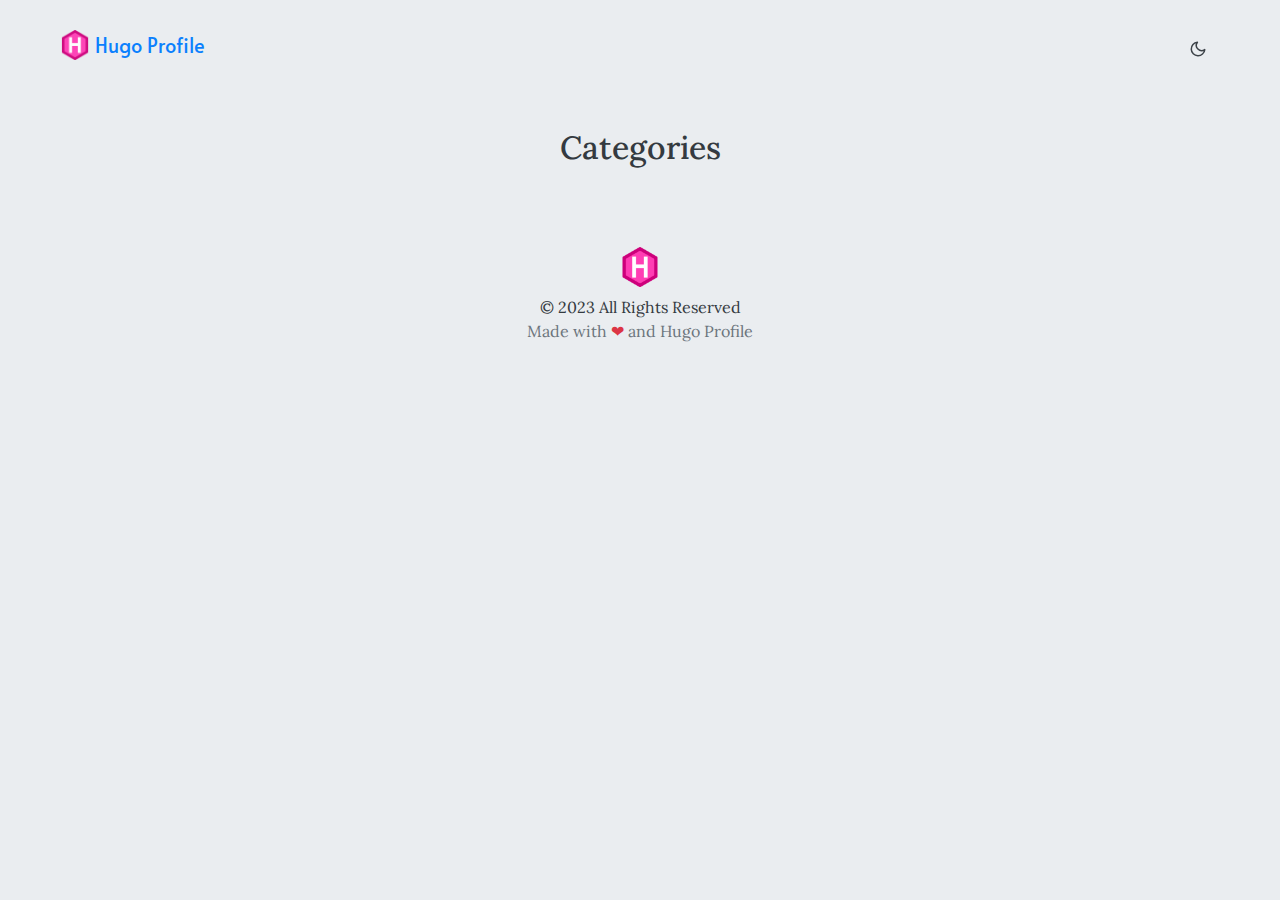
==== categories/index.html @ 6743710e "Sitio web buildeado" ====
<!DOCTYPE html>
<html>

<head><meta charset="UTF-8">
<meta name="viewport" content="width=device-width, initial-scale=1.0">
<meta http-equiv="X-UA-Compatible" content="ie=edge">
<meta http-equiv="Accept-CH" content="DPR, Viewport-Width, Width">
<link rel="icon" href=/fav.png type="image/gif">


<link rel="preconnect" href="https://fonts.googleapis.com">
<link rel="preconnect" href="https://fonts.gstatic.com" crossorigin>
<link rel="preload"
      as="style"
      href="https://fonts.googleapis.com/css2?family=Alata&family=Lora:ital,wght@0,400;0,500;0,600;0,700;1,400;1,500;1,600;1,700&family=Roboto:ital,wght@0,100;0,300;0,400;0,500;0,700;0,900;1,100;1,300;1,400;1,500;1,700;1,900&display=swap"
>
<link rel="stylesheet"
      href="https://fonts.googleapis.com/css2?family=Alata&family=Lora:ital,wght@0,400;0,500;0,600;0,700;1,400;1,500;1,600;1,700&family=Roboto:ital,wght@0,100;0,300;0,400;0,500;0,700;0,900;1,100;1,300;1,400;1,500;1,700;1,900&display=swap"
      media="print" onload="this.media='all'" />
<noscript>
  <link
          href="https://fonts.googleapis.com/css2?family=Alata&family=Lora:ital,wght@0,400;0,500;0,600;0,700;1,400;1,500;1,600;1,700&family=Roboto:ital,wght@0,100;0,300;0,400;0,500;0,700;0,900;1,100;1,300;1,400;1,500;1,700;1,900&display=swap"
          rel="stylesheet">
</noscript>


<link rel="stylesheet" href="/css/font.css" media="all">



<meta property="og:title" content="Categories" />
<meta property="og:description" content="" />
<meta property="og:type" content="website" />
<meta property="og:url" content="https://web.guidorombola.com.ar/categories/" />


<meta name="twitter:card" content="summary"/>
<meta name="twitter:title" content="Categories"/>
<meta name="twitter:description" content=""/>


<link rel="stylesheet" href="/bootstrap-5/css/bootstrap.min.css" media="all"><link rel="stylesheet" href="/css/header.css" media="all">
<link rel="stylesheet" href="/css/footer.css" media="all">


<link rel="stylesheet" href="/css/theme.css" media="all">




<style>
    :root {
        --text-color: #343a40;
        --text-secondary-color: #6c757d;
        --background-color: #eaedf0;
        --secondary-background-color: #64ffda1a;
        --primary-color: #007bff;
        --secondary-color: #f8f9fa;

         
        --text-color-dark: #e4e6eb;
        --text-secondary-color-dark: #b0b3b8;
        --background-color-dark: #18191a;
        --secondary-background-color-dark: #212529;
        --primary-color-dark: #ffffff;
        --secondary-color-dark: #212529;
    }
    body {
        font-size: 1rem;
        font-weight: 400;
        line-height: 1.5;
        text-align: left;
    }

    html {
        background-color: var(--background-color) !important;
    }

    body::-webkit-scrollbar {
        width: .5em;
        height: .5em;
        background-color: var(--background-color);
    }
    
    ::-webkit-scrollbar-track {
        box-shadow: inset 0 0 6px var(--background-color);
        border-radius: 1rem;
    }
    
    ::-webkit-scrollbar-thumb {
        border-radius: 1rem;
        background-color: var(--secondary-color);
        outline: 1px solid var(--background-color);
    }

    #search-content::-webkit-scrollbar {
        width: .5em;
        height: .1em;
        background-color: var(--background-color);
    }
</style>

<meta name="description" content="Categories of El sitio de Guido">
<link rel="stylesheet" href="/css/list.css" media="all">

  <title>
Categories | El sitio de Guido

  </title>
</head>

<body class="light">
  
  
<script>
    let localStorageValue = localStorage.getItem("pref-theme");
    let mediaQuery = window.matchMedia('(prefers-color-scheme: dark)').matches;

    switch (localStorageValue) {
        case "dark":
            document.body.classList.add('dark');
            break;
        case "light":
            document.body.classList.remove('dark');
            break;
        default:
            if (mediaQuery) {
                document.body.classList.add('dark');
            }
            break;
    }
</script>



<header>
    <nav class="pt-3 navbar navbar-expand-lg animate">
        <div class="container-fluid mx-xs-2 mx-sm-5 mx-md-5 mx-lg-5">
            
            <a class="navbar-brand primary-font text-wrap" href="/">
                
                <img src="/fav.png" width="30" height="30"
                    class="d-inline-block align-top">
                Hugo Profile
                
            </a>

            

            
            <button class="navbar-toggler" type="button" data-bs-toggle="collapse" data-bs-target="#navbarContent"
                aria-controls="navbarContent" aria-expanded="false" aria-label="Toggle navigation">
                <svg aria-hidden="true" height="24" viewBox="0 0 16 16" version="1.1" width="24" data-view-component="true">
                    <path fill-rule="evenodd" d="M1 2.75A.75.75 0 011.75 2h12.5a.75.75 0 110 1.5H1.75A.75.75 0 011 2.75zm0 5A.75.75 0 011.75 7h12.5a.75.75 0 110 1.5H1.75A.75.75 0 011 7.75zM1.75 12a.75.75 0 100 1.5h12.5a.75.75 0 100-1.5H1.75z"></path>
                </svg>
            </button>

            
            <div class="collapse navbar-collapse text-wrap primary-font" id="navbarContent">
                <ul class="navbar-nav ms-auto text-center">
                    

                    

                    

                    

                    

                    

                    

                    
                    

                    
                    <li class="nav-item navbar-text">
                        
                        <div class="text-center">
                            <button id="theme-toggle">
                                <svg id="moon" xmlns="http://www.w3.org/2000/svg" width="24" height="24" viewBox="0 0 24 24" fill="none" stroke="currentColor" stroke-width="2" stroke-linecap="round" stroke-linejoin="round">
                                    <path d="M21 12.79A9 9 0 1 1 11.21 3 7 7 0 0 0 21 12.79z"></path>
                                </svg>
                                <svg id="sun" xmlns="http://www.w3.org/2000/svg" width="24" height="24" viewBox="0 0 24 24" fill="none" stroke="currentColor" stroke-width="2" stroke-linecap="round" stroke-linejoin="round">
                                    <circle cx="12" cy="12" r="5"></circle>
                                    <line x1="12" y1="1" x2="12" y2="3"></line>
                                    <line x1="12" y1="21" x2="12" y2="23"></line>
                                    <line x1="4.22" y1="4.22" x2="5.64" y2="5.64"></line>
                                    <line x1="18.36" y1="18.36" x2="19.78" y2="19.78"></line>
                                    <line x1="1" y1="12" x2="3" y2="12"></line>
                                    <line x1="21" y1="12" x2="23" y2="12"></line>
                                    <line x1="4.22" y1="19.78" x2="5.64" y2="18.36"></line>
                                    <line x1="18.36" y1="5.64" x2="19.78" y2="4.22"></line>
                                </svg>
                            </button>
                        </div>
                    </li>
                    

                </ul>

            </div>
        </div>
    </nav>
</header>
<div id="content">
<div class="container pt-5" id="list-page">
    <h2 class="text-center pb-2">Categories</h2>
    <div class="row">
        
        <div class="row justify-content-center">
            <div class="col-auto m-3">
                
            </div>
        </div>
    </div>
</div>

  </div><footer>
    
 

<div class="text-center pt-2">
    

    

    

    

    
</div><div class="container py-4">
    <div class="row justify-content-center">
        <div class="col-md-4 text-center">
            <div class="pb-2">
                <a href="https://web.guidorombola.com.ar/" title="El sitio de Guido">
                    <img alt="Footer logo" src="/fav.png"
                        height="40px" width="40px">
                </a>
            </div>
            &copy; 2023  All Rights Reserved
            <div class="text-secondary">
                Made with
                <span class="text-danger">
                    &#10084;
                </span>
                and
                <a href="https://github.com/gurusabarish/hugo-profile" target="_blank"
                    title="Designed and developed by gurusabarish">
                    Hugo Profile
                </a>
            </div>
        </div>
    </div>
</div></footer><script src="/bootstrap-5/js/bootstrap.bundle.min.js"></script>
<script>
    if (localStorage.getItem("pref-theme") === "dark") {
        document.body.classList.add('dark');
    } else if (localStorage.getItem("pref-theme") === "light") {
        document.body.classList.remove('dark')
    } else if (window.matchMedia && window.matchMedia('(prefers-color-scheme: dark)').matches) {
        document.body.classList.add('dark');
    }

</script>
<script>
    document.getElementById("theme-toggle").addEventListener("click", () => {
        if (document.body.className.includes("dark")) {
            document.body.classList.remove('dark');
            localStorage.setItem("pref-theme", 'light');
        } else {
            document.body.classList.add('dark');
            localStorage.setItem("pref-theme", 'dark');
        }
    })

    var tooltipTriggerList = [].slice.call(document.querySelectorAll('[data-bs-toggle="tooltip"]'))
    var tooltipList = tooltipTriggerList.map(function (tooltipTriggerEl) {
        return new bootstrap.Tooltip(tooltipTriggerEl)
    })

</script>












  <section id="search-content" class="py-2">
    <div class="container" id="search-results"></div>
  </section>
</body>

</html>
---- css/font.css ----
/* Default font for body */
body {
    font-family: "Lora", serif !important;
}

/* secondary font */
.secondary-font, #secondary-font {
    font-family: "Lora", serif;
}

/* primary font */
.primary-font, #primary-font {
    font-family: "Alata", sans-serif;
}

/* Default font */
.default-font, #default-font {
    font-family: "Roboto", sans-serif;
}
---- css/header.css ----
header {
    z-index: 10;
    position: relative;
}

header .navbar .navbar-nav a {
    color: var(--text-color) !important;
}

#theme-toggle {
    background-color: var(--background-color) !important;
    color: var(--text-color) !important;
}

.navbar-toggler {
    border: none;
    outline: none;
    color: var(--text-color);
}
.navbar-toggler svg {
    fill: currentColor;
    color: var(--text-color);
}
.navbar-toggler:focus {
    box-shadow: 0 0 0 .05em;
}
.navbar-text {
    font-size: 16px !important;
    opacity: 0.95;
}
header .nav-link{
    transition: none !important;
}
.navbar-brand {
    color: var(--primary-color) !important;
    opacity: 0.95;
} 
.navbar .nav-link:hover {
    color: var(--primary-color) !important;
}

li > .dropdown-toggle:focus{
    color: var(--primary-color) !important;
}

.dropdown-menu {
    overflow: auto;
    /* z-index: 100; */
    background-color: var(--background-color) !important;
    border-color: var(--text-secondary-color) !important;
}

.dropdown-item:hover {
    background-color: var(--secondary-color) !important;
}

.dropdown-item:focus, .dropdown-item:active {
    background-color: var(--secondary-color) !important;
}

#search {
    border-radius: 1rem !important;
    background-color: var(--secondary-color);
    color: var(--text-color);
    border-color: var(--background-color) !important;
    transition: none;
}

#search:focus {
    box-shadow: 0 0 10px rgba(0, 0, 0, 0.2);
}
#search-content {
    -ms-scroll-chaining: none;
    scrollbar-width: none;
    display: none;
    border-radius: 1rem;
    box-shadow: 0 0 10px rgba(0,0,0,0.2);
    z-index: 9999;
    width: 10%;
    max-height: 350px;
    background-color: var(--secondary-color) !important;
    position: absolute;
    overflow: scroll;
}

#search-content::-webkit-scrollbar {
    display: none;
}

#search-results > .card {
    background-color: transparent !important;
    border: none;
    margin-bottom: 10px;
}

#search-results > .card :hover {
    border-radius: 1rem !important;
    background-color: var(--background-color) !important;
    transition: .2s;
}

#search-results .card a {
    opacity: 0.9;
    display: inline-block;
    text-decoration: none;
    color: var(--text-color) !important;
}

#search-results .card a:hover {
    color: var(--primary-color) !important;
}
---- css/footer.css ----
footer a h5 {
    color: var(--text-color) !important;
}

footer a {
  text-decoration: none;
  color: var(--text-secondary-color) !important;
}

footer a:hover {
  color: var(--primary-color) !important;
}

footer .card {
    background-color: var(--secondary-color) !important;
    border-radius: .75rem;
    cursor: context-menu;
    overflow: hidden;
    border: none;
}

footer .card:hover {
    transition: all 0.3s ease-out;
    box-shadow: 0px 8px 56px rgba(15, 80, 100, 0.16);
}

footer .card-text * {
    background-color: var(--secondary-color) !important;
}

footer .card-footer {
    background-color: var(--background-color) !important;
    padding: .8em .7em;
    border: 1px solid var(--secondary-color);
}

footer .card-footer a {
    color: var(--text-secondary-color) !important;
    border-color: var(--primary-color) !important;
    transition: none;
    background-color: var(--background-color) !important;
}

footer .card-footer a:hover {
    color: var(--primary-color) !important;
    opacity: 0.8;
}

footer .card-footer a:focus {
    box-shadow: none !important;
}

footer .card > .card-header {
    padding: 0 !important;
    border: none !important;
    background-color: var(--secondary-color) !important;
}

footer .card > .card-header .card-img-top {
    width: 100%;
    height: 250px !important;
    object-fit: cover;
    background-color: transparent !important;
}
---- css/theme.css ----
/* light mode */
.light > *{
    background-color: var(--background-color) !important;
    color: var(--text-color) !important;
}

/* dark mode */
.dark {
    --background-color: var(--background-color-dark) !important;
    --secondary-background-color: var(--secondary-background-color-dark) !important;
    --text-color: var(--text-color-dark) !important;
    --text-secondary-color: var(--text-secondary-color-dark) !important;
    --primary-color: var(--primary-color-dark);
    --secondary-color: var(--secondary-color-dark);
}

.text-secondary {
    color: var(--text-secondary-color) !important;
}

#theme-toggle:focus {
    outline: 0;
}

#theme-toggle svg {
    height: 18px;
}

button#theme-toggle {
    border: none;
    font-size: 26px;
    margin: auto 4px;
}

body.dark #moon {
    vertical-align: middle;
    display: none;
}

body:not(.dark) #sun {
    display: none;
}

body *::selection {
    color: var(--text-color) !important;
    background-color: var(--primary-color) !important;
}
---- css/list.css ----
#list-page .card {
    background-color: var(--secondary-color) !important;
    box-shadow: 0px 8px 56px rgba(15, 80, 100, 0.16);
    border-radius: .75rem;
    cursor: context-menu;
    overflow: hidden;
    border: none;
}

#list-page .card a {
    text-decoration: none;
}

#list-page .card a h5 {
    color: var(--text-color) !important;
}

#list-page .card:hover {
    transition: all 0.3s ease-out;
    transform: translateY(-7px);
}

#list-page .card-text * {
    background-color: var(--secondary-color) !important;
}

#list-page .post-footer {
    padding: .5rem 1rem;
    background-color: var(--secondary-color) !important;
    color: var(--text-color) !important;
    border-top: 1px solid rgba(15, 80, 100, 0.16);
    opacity: 0.9;
}

#list-page .post-footer a {
    background-color: var(--secondary-color) !important;
    color: var(--text-secondary-color) !important;
    border-color: var(--primary-color) !important;
    transition: none;
}

#list-page .post-footer a:focus {
    box-shadow: none !important;
}

#list-page .post-footer a:hover {
    color: var(--primary-color) !important;
}

#list-page .card > .card-header {
    padding: 0 !important;
    border: none !important;
    background-color: var(--secondary-color) !important;
}

#list-page .card > .card-header .card-img-top {
    width: 100%;
    height: 250px !important;
    background-color: transparent !important;
}

/* pagination */
#list-page ul li a {
    transition: none;
    border-color: var(--secondary-color);
    background-color: var(--secondary-color) !important;
    color: var(--text-color) !important;
}

#list-page ul li a:focus {
    box-shadow: none;
}

#list-page .page-item.active .page-link {
    border-color: var(--primary-color);
    background-color: var(--primary-color) !important;
    color: var(--secondary-color) !important;
}
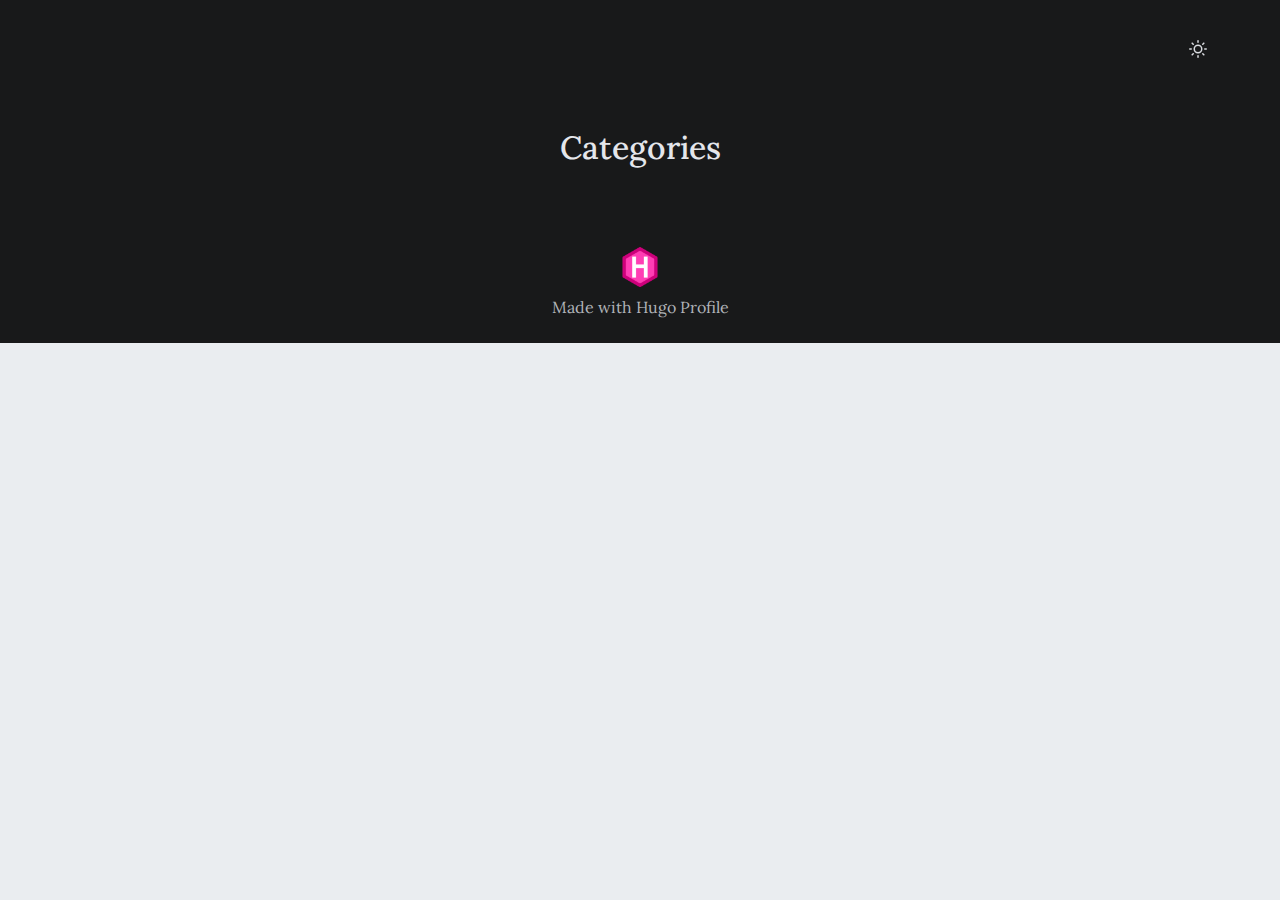
==== commit 96f5e82e: "Agrega foto de perfil y modifica copyright" ====
--- a/categories/index.html
+++ b/categories/index.html
@@ -33,7 +33,6 @@
 <meta property="og:type" content="website" />
 <meta property="og:url" content="https://web.guidorombola.com.ar/categories/" />
 
-
 <meta name="twitter:card" content="summary"/>
 <meta name="twitter:title" content="Categories"/>
 <meta name="twitter:description" content=""/>
@@ -139,9 +138,7 @@
             
             <a class="navbar-brand primary-font text-wrap" href="/">
                 
-                <img src="/fav.png" width="30" height="30"
-                    class="d-inline-block align-top">
-                Hugo Profile
+                
                 
             </a>
 
@@ -241,13 +238,8 @@
                         height="40px" width="40px">
                 </a>
             </div>
-            &copy; 2023  All Rights Reserved
             <div class="text-secondary">
                 Made with
-                <span class="text-danger">
-                    &#10084;
-                </span>
-                and
                 <a href="https://github.com/gurusabarish/hugo-profile" target="_blank"
                     title="Designed and developed by gurusabarish">
                     Hugo Profile
@@ -257,14 +249,10 @@
     </div>
 </div></footer><script src="/bootstrap-5/js/bootstrap.bundle.min.js"></script>
 <script>
-    if (localStorage.getItem("pref-theme") === "dark") {
+    if (document.body.className.includes("light")) {
         document.body.classList.add('dark');
-    } else if (localStorage.getItem("pref-theme") === "light") {
-        document.body.classList.remove('dark')
-    } else if (window.matchMedia && window.matchMedia('(prefers-color-scheme: dark)').matches) {
-        document.body.classList.add('dark');
-    }
-
+        localStorage.setItem("pref-theme", 'dark');
+    }
 </script>
 <script>
     document.getElementById("theme-toggle").addEventListener("click", () => {
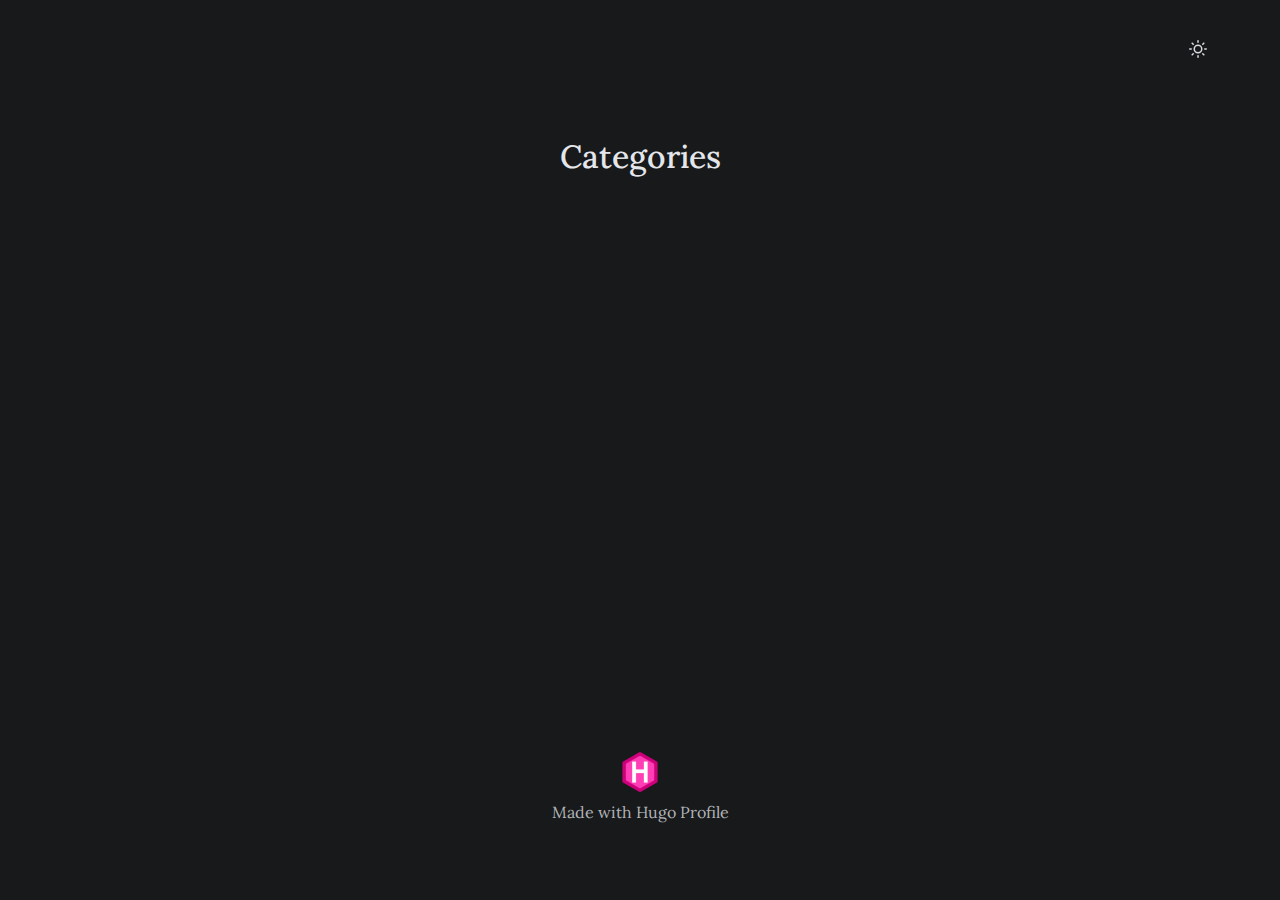
==== commit e14a271b: "Evita scroll par mostrar footer" ====
--- a/categories/index.html
+++ b/categories/index.html
@@ -45,6 +45,8 @@
 <link rel="stylesheet" href="/css/theme.css" media="all">
 
 
+
+<link rel="stylesheet" href="/style.css">
 
 
 <style>
--- a/style.css
+++ b/style.css
@@ -0,0 +1,20 @@
+body {
+    margin: 0;
+    padding: 0;
+}
+
+header {
+    height: 10vh;
+}
+
+footer {
+    min-height: 20vh;
+}
+
+#content {
+    min-height: 70vh;
+}
+
+#content > #hero {
+    min-height: 0;
+}